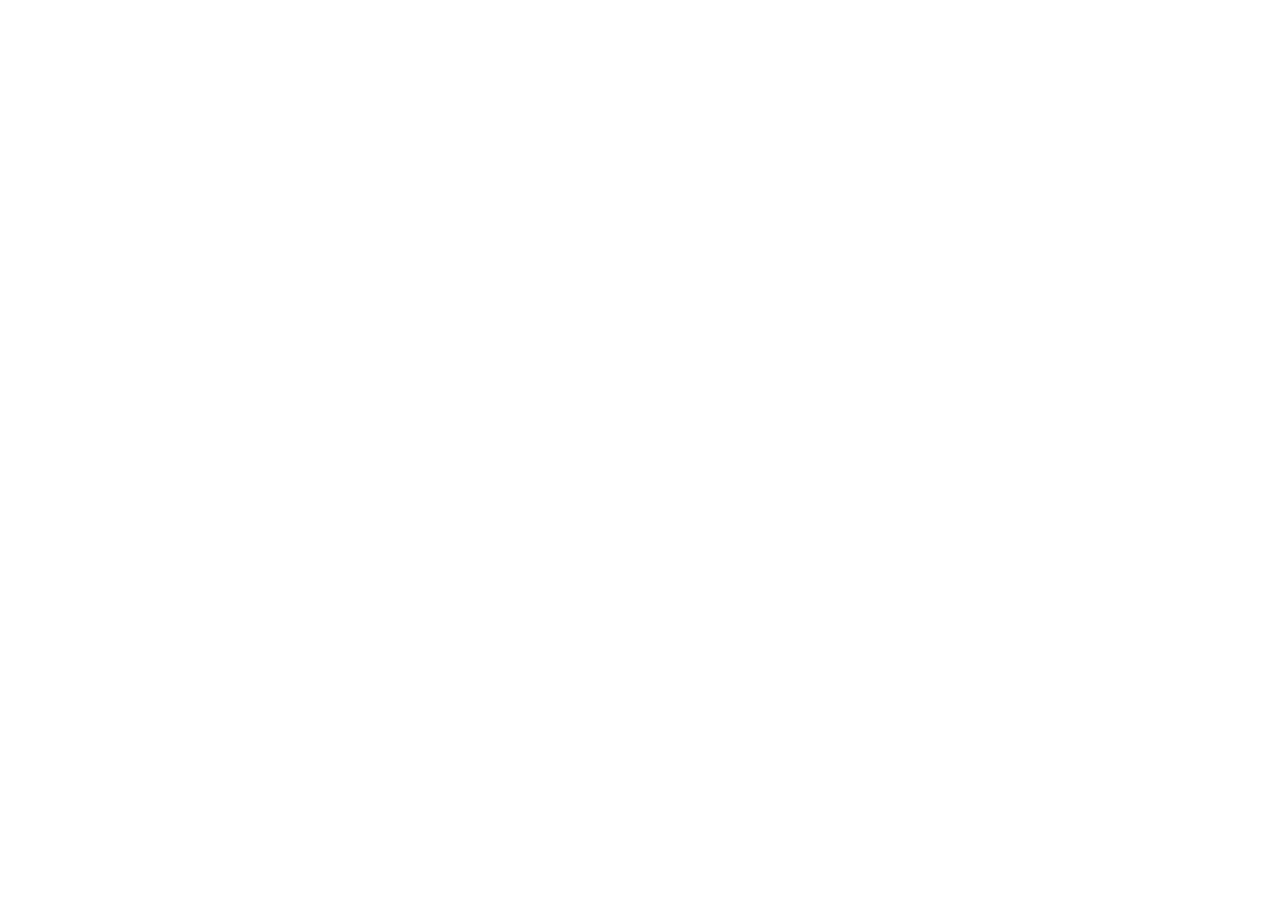
==== code/index.html @ 0e241efc "added code folder" ====
<!DOCTYPE html>
<html lang="en">
<head>
<link href='http://fonts.googleapis.com/css?family=Open+Sans:400,600,700,300' rel='stylesheet' type='text/css'>
<meta charset="utf-8">
</head>

<body>
</body>
</html>
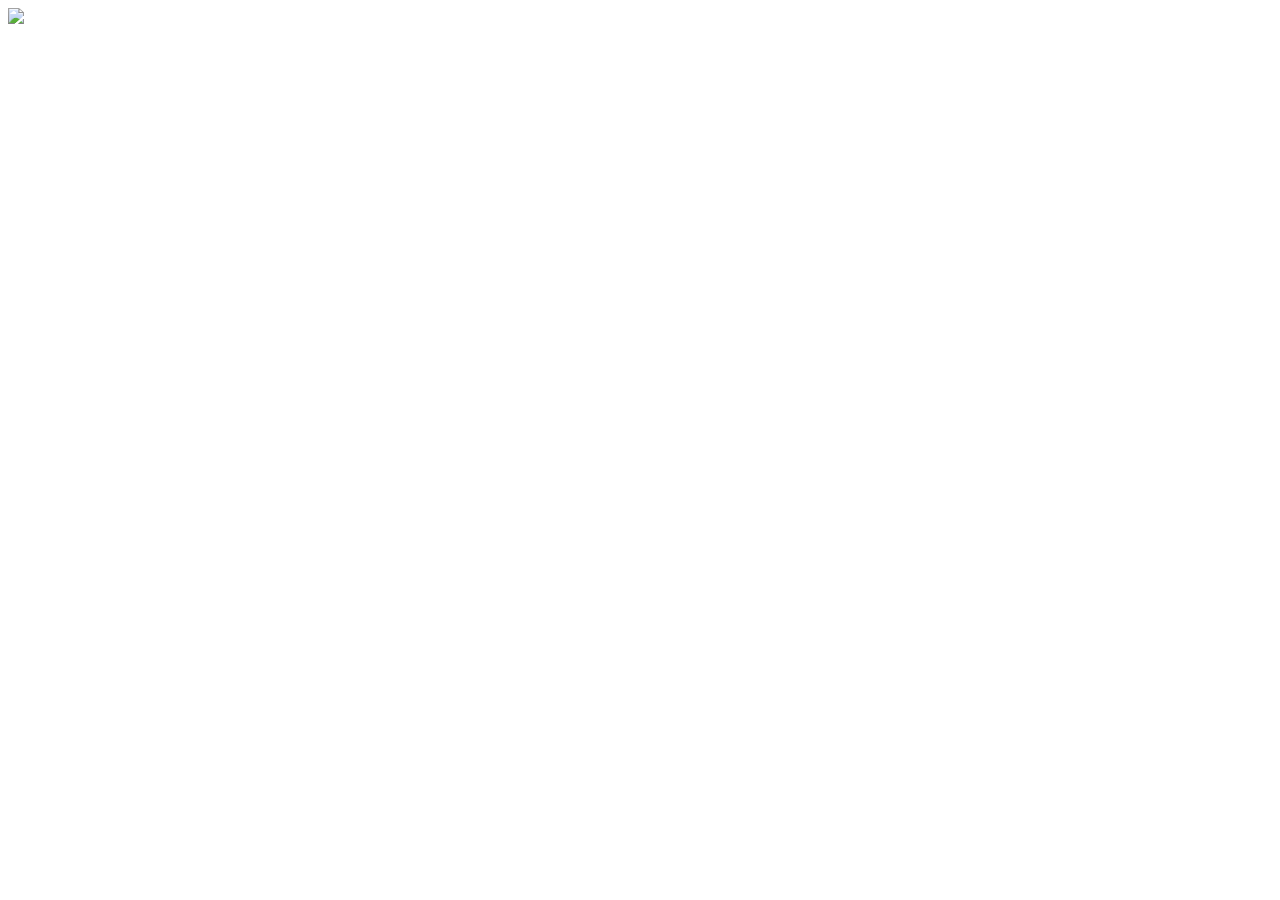
==== commit bfc2b538: "rearranged file heiarchy" ====
--- a/code/index.html
+++ b/code/index.html
@@ -1,10 +1,25 @@
 <!DOCTYPE html>
 <html lang="en">
 <head>
-<link href='http://fonts.googleapis.com/css?family=Open+Sans:400,600,700,300' rel='stylesheet' type='text/css'>
-<meta charset="utf-8">
+
+	<!-- metadata -->
+	<link href='http://fonts.googleapis.com/css?family=Open+Sans:400,600,700,300' rel='stylesheet' type='text/css'>
+	<link rel="icon" href="images/favicon.ico" />
+	<title>FRC2590 | Nemesis Robotics</title>
+	<meta charset="utf-8">
+	
+	<!-- stylesheets -->
+	<link rel="stylesheet" href="css/main.css" type="text/css">
+	
+	<!-- javascript -->
+	<!-- <script src="js/jquery-1.3.2.min.js"></script> -->
+
 </head>
-
 <body>
+	<div id="container">
+		<div class="header">
+			<div id ="banner"><img src="image/banner.jpg"></div>
+		</div> <!-- header -->
+	</div> <!--container-->
 </body>
 </html>
